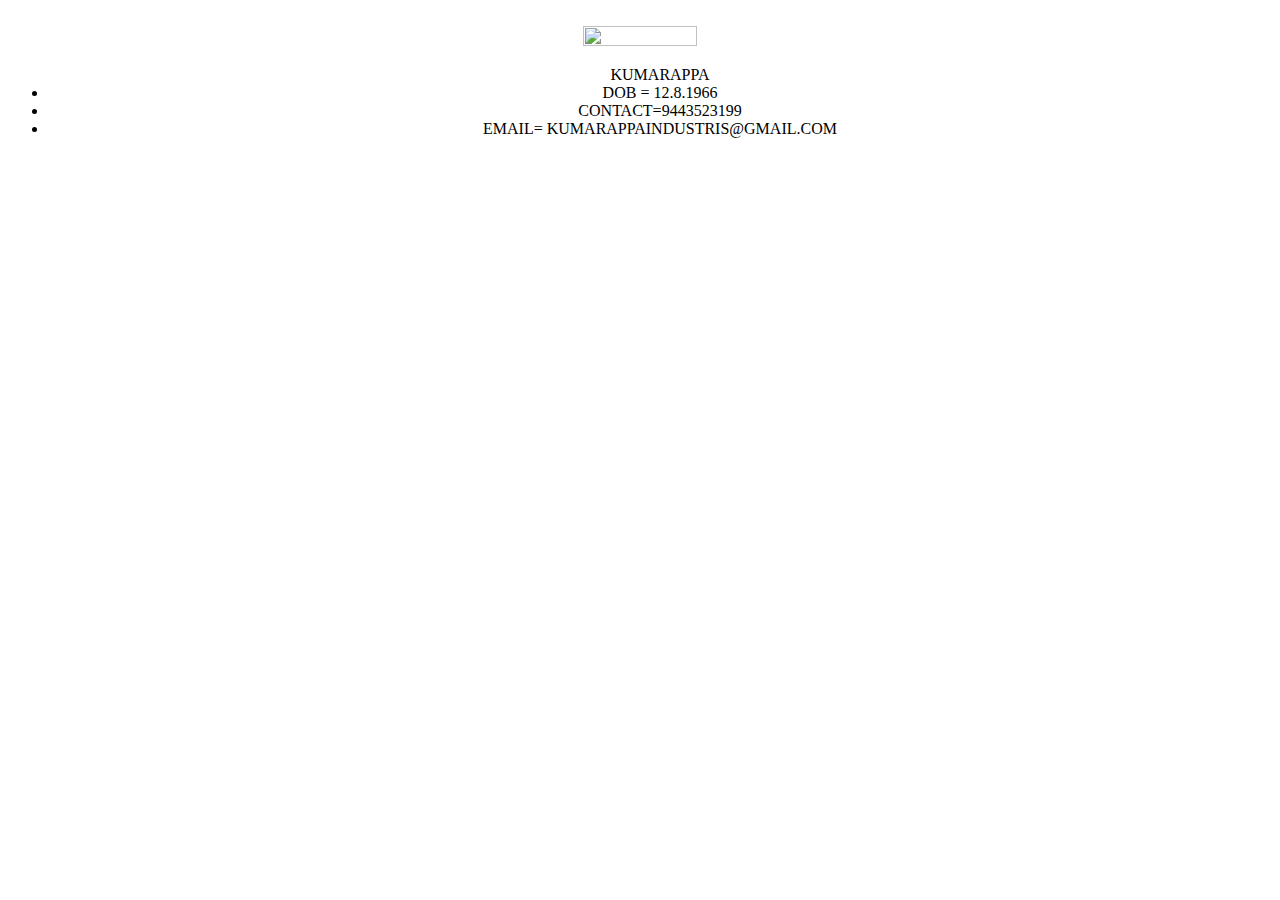
==== kumrappa.html @ 4d307fb9 "Add files via upload" ====
<!DOCTYPE html>
<html lang="en" dir="ltr">
  <head>
    <meta charset="utf-8">
    <title>KUMARAPPA</title>
  </head>
  <body><center><br>
    <img src="C:\Users\USER\Downloads\SHAREit\Lenovo A6020a40\photo\IMG-20190326-WA0014.jpg" alt=""  width="30%" height="30%">
    <ul>KUMARAPPA
      <li>DOB = 12.8.1966 </li>
      <li>CONTACT=9443523199 </li>
      <li>EMAIL= KUMARAPPAINDUSTRIS@GMAIL.COM</li>
    </ul>
<table>

  </thead>
</table>

</center>
  </body>
</html>
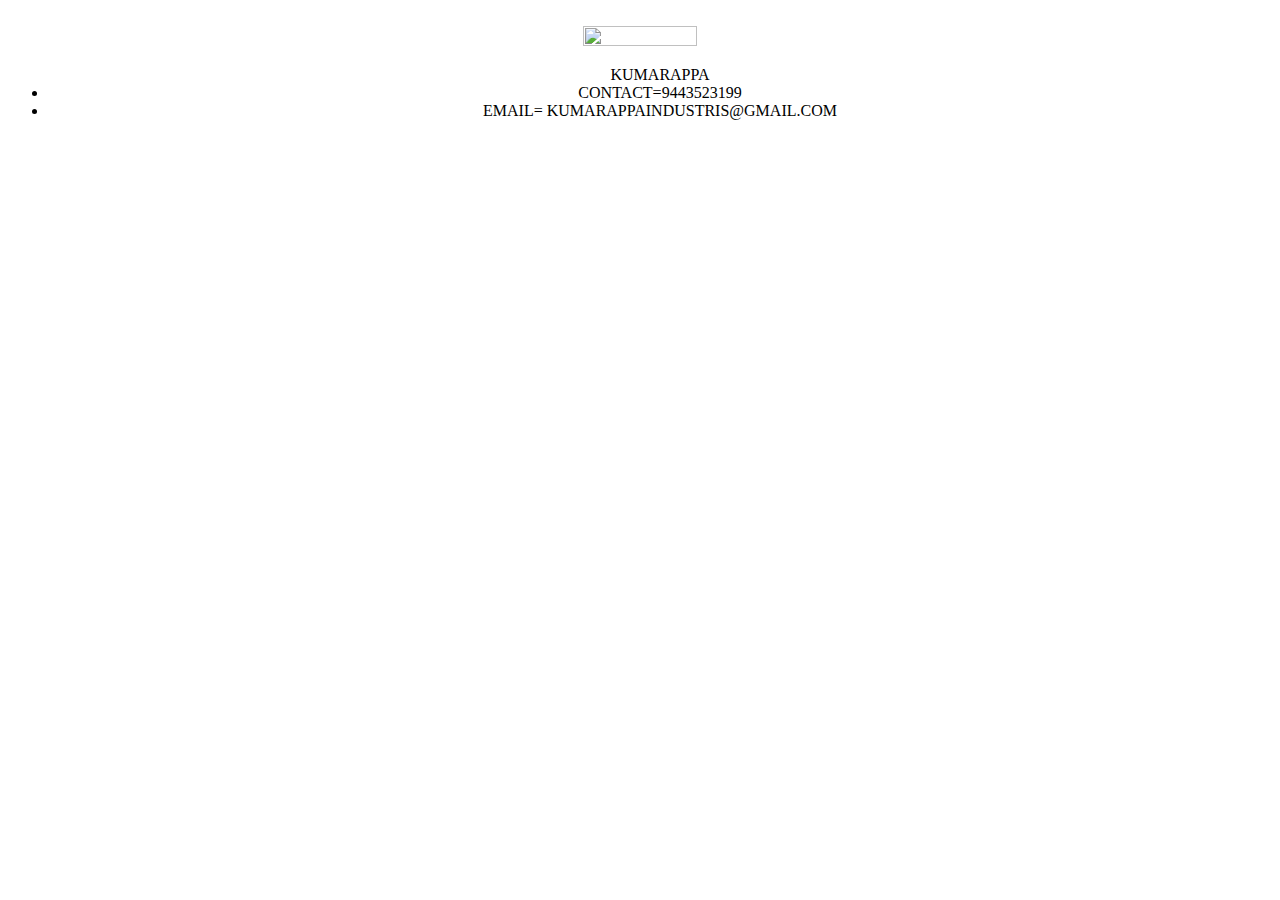
==== commit 20ca4008: "Update kumrappa.html" ====
--- a/kumrappa.html
+++ b/kumrappa.html
@@ -7,7 +7,6 @@
   <body><center><br>
     <img src="C:\Users\USER\Downloads\SHAREit\Lenovo A6020a40\photo\IMG-20190326-WA0014.jpg" alt=""  width="30%" height="30%">
     <ul>KUMARAPPA
-      <li>DOB = 12.8.1966 </li>
       <li>CONTACT=9443523199 </li>
       <li>EMAIL= KUMARAPPAINDUSTRIS@GMAIL.COM</li>
     </ul>
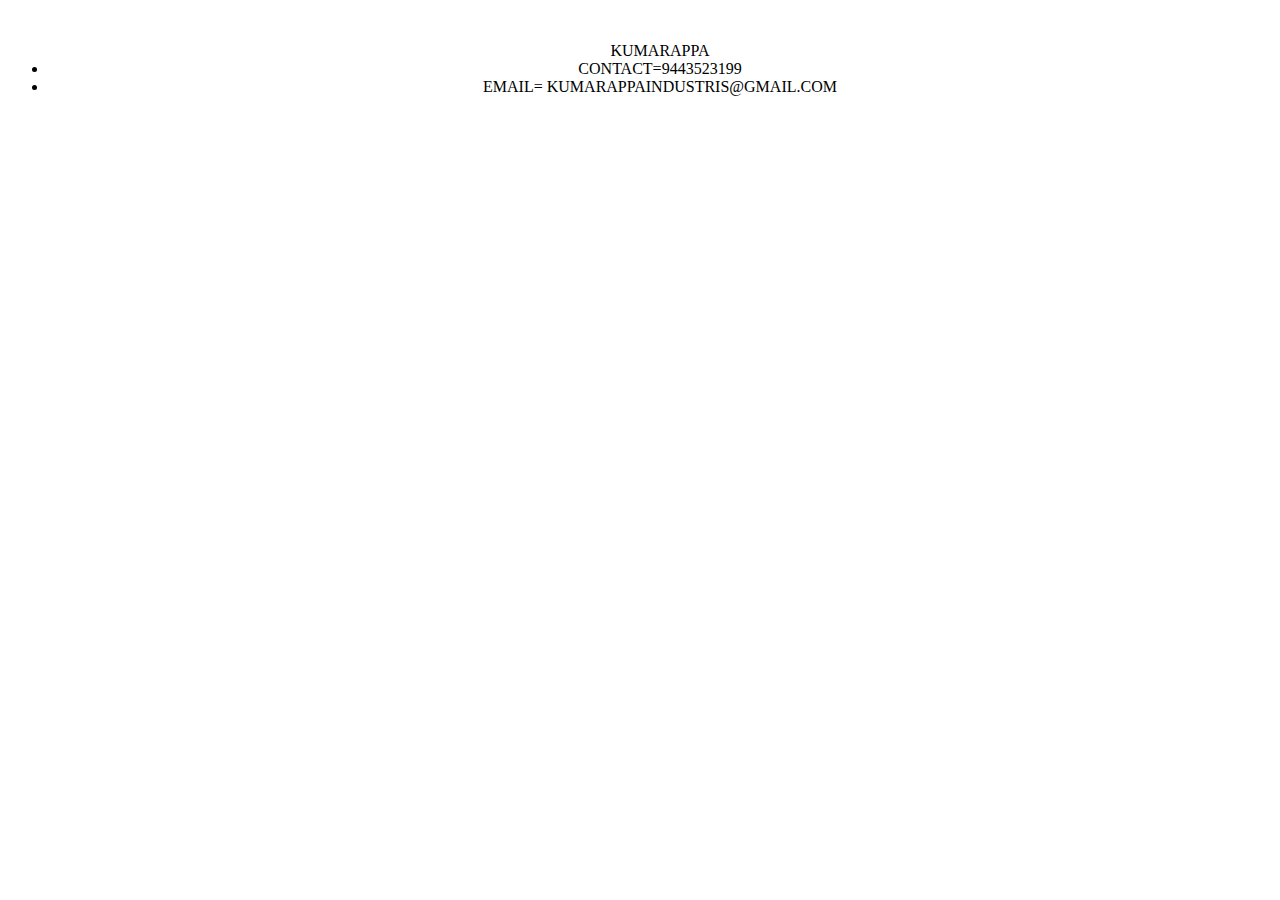
==== commit 7720eb18: "Update kumrappa.html" ====
--- a/kumrappa.html
+++ b/kumrappa.html
@@ -5,7 +5,7 @@
     <title>KUMARAPPA</title>
   </head>
   <body><center><br>
-    <img src="C:\Users\USER\Downloads\SHAREit\Lenovo A6020a40\photo\IMG-20190326-WA0014.jpg" alt=""  width="30%" height="30%">
+    
     <ul>KUMARAPPA
       <li>CONTACT=9443523199 </li>
       <li>EMAIL= KUMARAPPAINDUSTRIS@GMAIL.COM</li>
